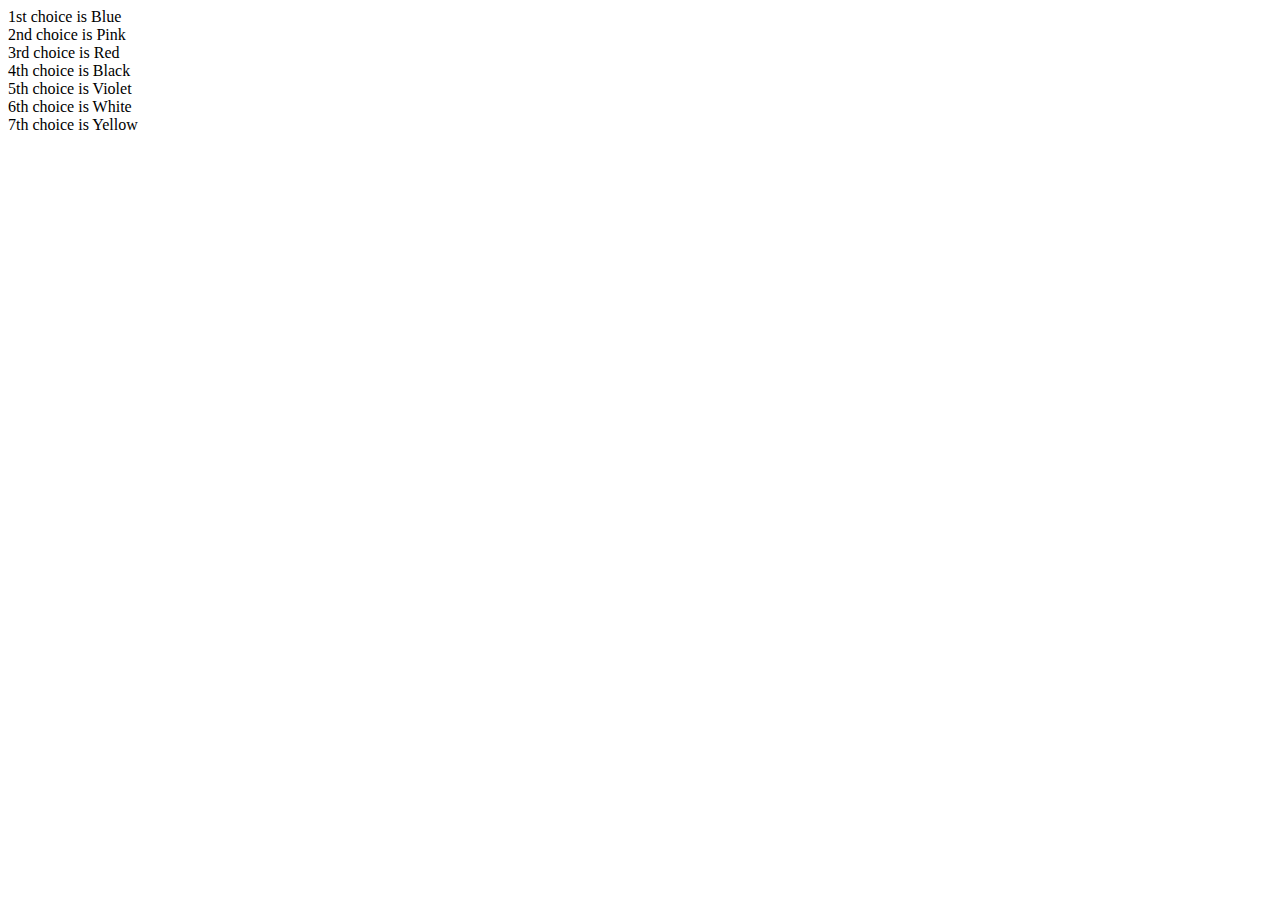
==== Arrays and Loop/index.html @ cb179744 "New Work" ====
<!DOCTYPE html>
<html>
	<head>
		<title></title>
	</head>
	<body>
		<hl id="display"></hl>

		<script type="text/javascript">
		  	var color = ["Blue ", "Pink", "Red", "Black", "Violet", "White", "Yellow "];
			var o = ["th", "st", "nd", "rd"];
			
			function arrLoop(){
				for (var i = 0; i < color.length; i++)
					if (i+1 == 1){
						document.getElementById("display").innerHTML += i+1 + o[1] + " choice is " + color[i] + "<br>"	
					}
					else if (i+1 == 2){
						document.getElementById("display").innerHTML += i+1 + o[2] + " choice is " + color[i] + "<br>"	
					}
					else if (i+1 == 3){
						document.getElementById("display").innerHTML += i+1 + o[3] + " choice is " + color[i] + "<br>"	
					}
					else if (i+1 > 3 && i+1 <= 7 ){
						document.getElementById("display").innerHTML += i+1 + o[0] + " choice is " + color[i] + "<br>"
					}
			}
			arrLoop();
				
		    
		</script>
	</body>
</html>
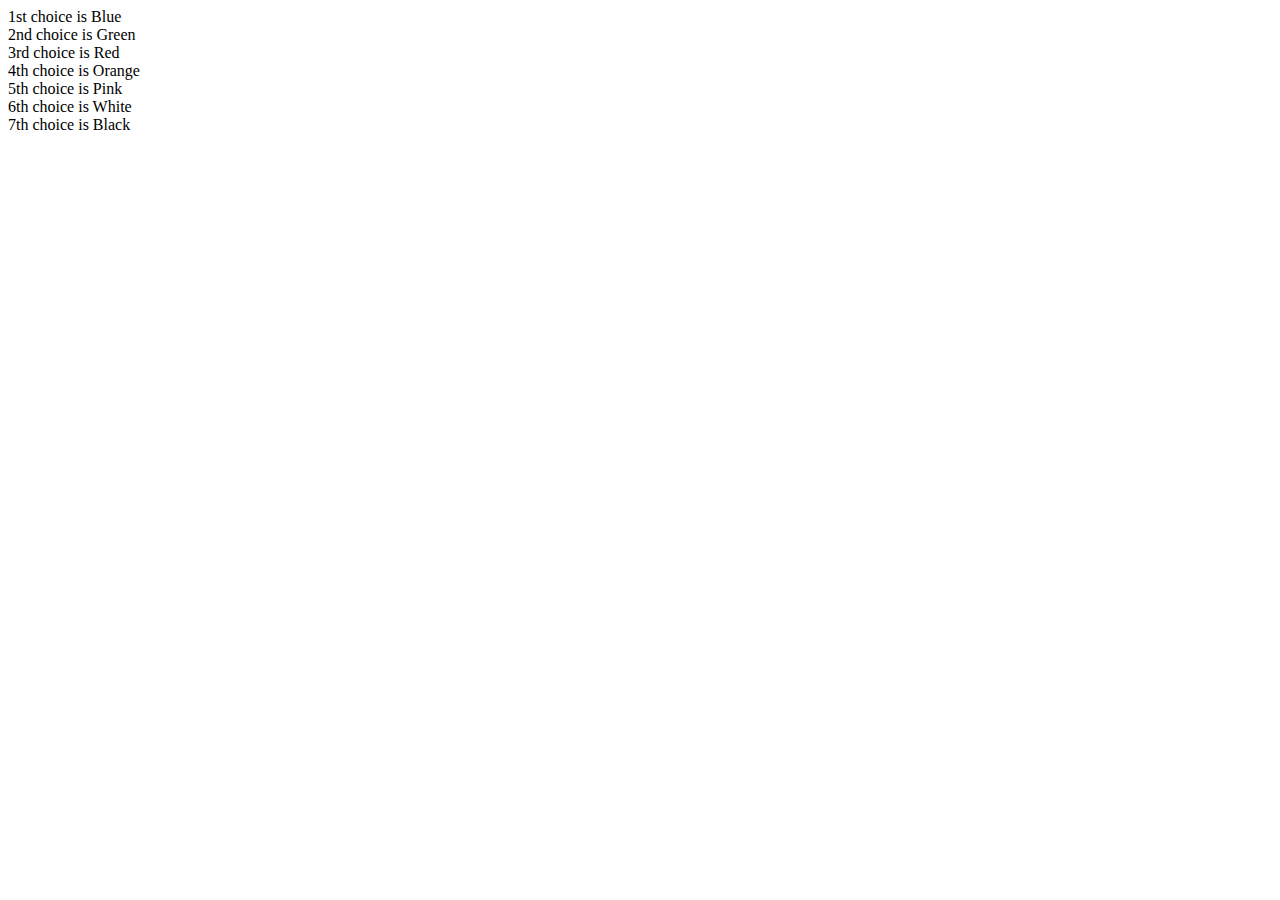
==== commit 0cee90b3: "Change Colors" ====
--- a/Arrays and Loop/index.html
+++ b/Arrays and Loop/index.html
@@ -7,7 +7,7 @@
 		<hl id="display"></hl>
 
 		<script type="text/javascript">
-		  	var color = ["Blue ", "Pink", "Red", "Black", "Violet", "White", "Yellow "];
+		  	var color = ["Blue ", "Green", "Red", "Orange", "Pink", "White", "Black "];
 			var o = ["th", "st", "nd", "rd"];
 			
 			function arrLoop(){
